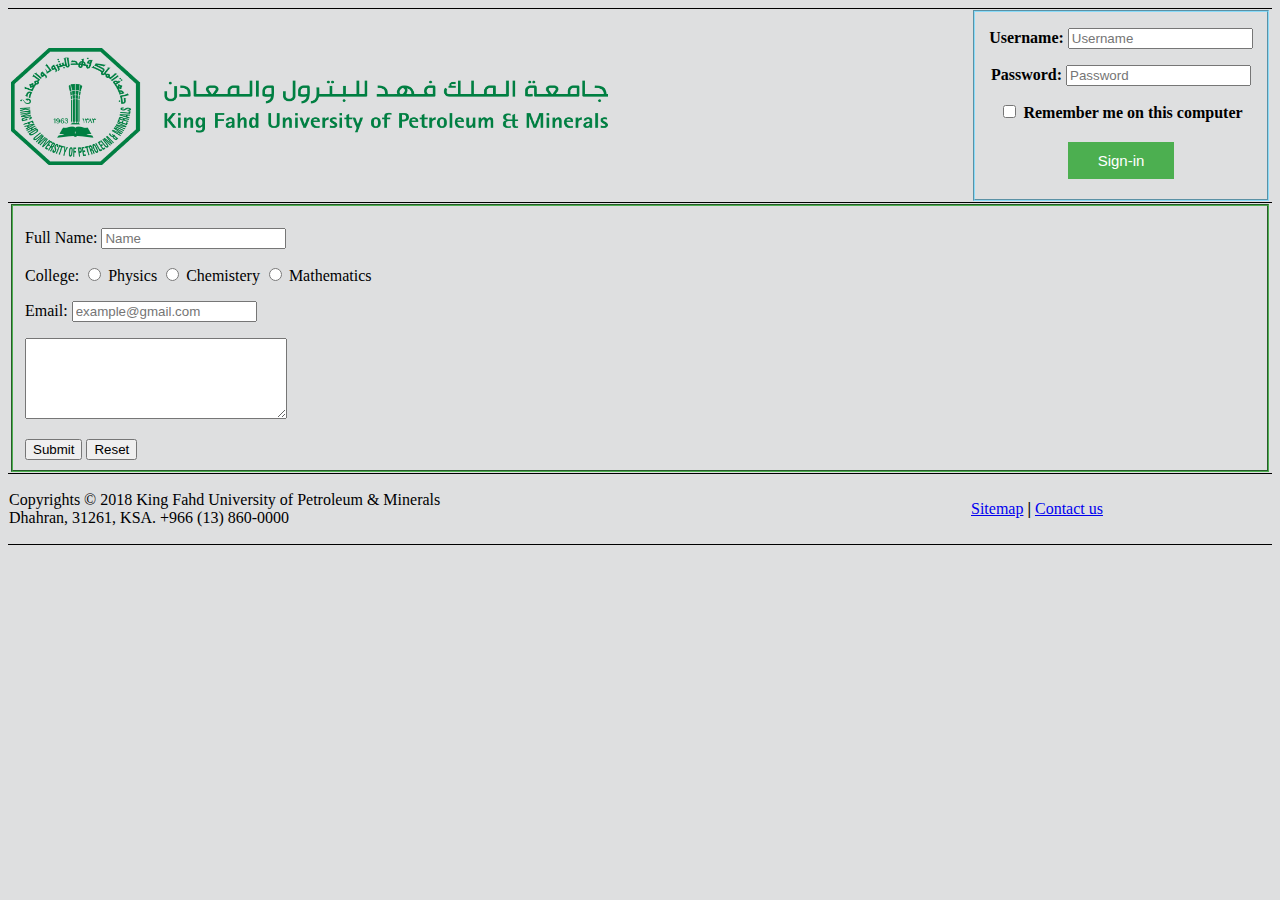
==== contactUs.html @ 52456bcd "HW1" ====
<!DOCTYPE html>

<html>

<head>
	<style>
		#InfoField{ 
		border-color: #4CAF50;
		height:300;
		width:290;
		}
	</style>

	<title> Contact us </title>
	<meta charset="utf-8">
	<meta name = "keywords" content= "contact">
	<meta name = "description" content= "King Fahd University of Petroleum and Minerals">
	<meta name = "robots" content= "noindex, follow">
	<link rel="stylesheet" href="style.css">
</head>

<body>
<table>
	<tr id="headerRow">
		<th colspan="5"><img src="kfupm-2.png" alt="KFUPM Logo" id="kfupmlogo" align="left"></th>
		<th id="tCol"><form method="get" action="none">
			<fieldset id="loginField">
				<p>Username: <input type="text" name="username" placeholder="Username"></p>
				<p>Password: <input type="password" name="password" placeholder="Password" ></p>
				<p><input type="checkbox" name="empty" value=" "> Remember me on this computer</p>
				<p><input type="button" class="button" value="Sign-in"></p>
			</fieldset>
			</form>
		</th>
	</tr>
	<tr>
		<td colspan="6">
		
		<form method="post" action="none">
		<fieldset id="InfoField" align="left">
		
				<p><label for="name"> Full Name: </label>
				<input type="text" name="name" placeholder="Name"></p>
				
				<p><label for="College">College:</label>
				<input type="radio" name="college" value="Physics" > Physics
				<input type="radio" name="college" value="Chemistery" > Chemistery
				<input type="radio" name="college" value="Mathematics"> Mathematics
				</p>
				
				<p><label for="email"> Email: </label>
				<input type="text" name="email" placeholder="example@gmail.com"></p>
				
				
				<p><textarea rows="5" cols="30"></textarea></p>
				<button type="submit" value="Submit">Submit</button>
				<button type="reset" value="Reset">Reset</button>
				</fieldset>
		</form>
		
		</td>

	</tr>	
	<tr>
		<td colspan="5">
		<div>
		<p>Copyrights © 2018 King Fahd University of Petroleum & Minerals<br>
		Dhahran, 31261, KSA. +966 (13) 860-0000</p>
		</div>
		</td>
		<td><span>
				<a href="http://www.kfupm.edu.sa/Default.aspx" target="_blank">Sitemap</a>
			</span>
			<strong>|</strong> 
			<span> 
				<a href="contactUs.html" target="_blank">Contact us</a>
			</span>
	</tr>
</table>

<map name="BldgMap">
	<area shape="rect" coords="125,230,300,280" alt="chemistery building (building 4)" href="ChemDep.html">
	<area shape="rect" coords="325,205,360,265" alt="math building (building 5)" href="mathDep.html">
	<area shape="rect" coords="420,230,535,275" alt="physics building (building 6)" href="physicsDep.html">
	<area shape="rect" coords="540,246,770,280" alt="GS building (building 7)" href="GSDep.html">
</map>

</body>

</html>
---- style.css ----
#kfupmlogo{
	width:600px;
	height:120px;
	align:left;
}
#loginField{ 
	border-color:#89dbf9;
	height:300;
	width:290;
	padding:0;
}
#headerRow{
	border-color: white;
	border-bottom-color: black;
}
#tCol{
	width:300px;
}
table{
	width:100%;
	height:100%;
	border-collapse: collapse;
}
body{background-color: #dedfe0;}
.button {
	background-color: #4CAF50;
	border: none;
	color: white;
	padding: 10px 30px;
	text-align: center;
	display: inline-block;
	font-size: 15px;
	margin: 4px 2px;
	cursor: pointer;
}
th{border-top: 1px solid black; border-bottom: 1px solid black;}
td{border-bottom: 1px solid black;}
#rightCol{border-left: 1px solid black; width:300px}
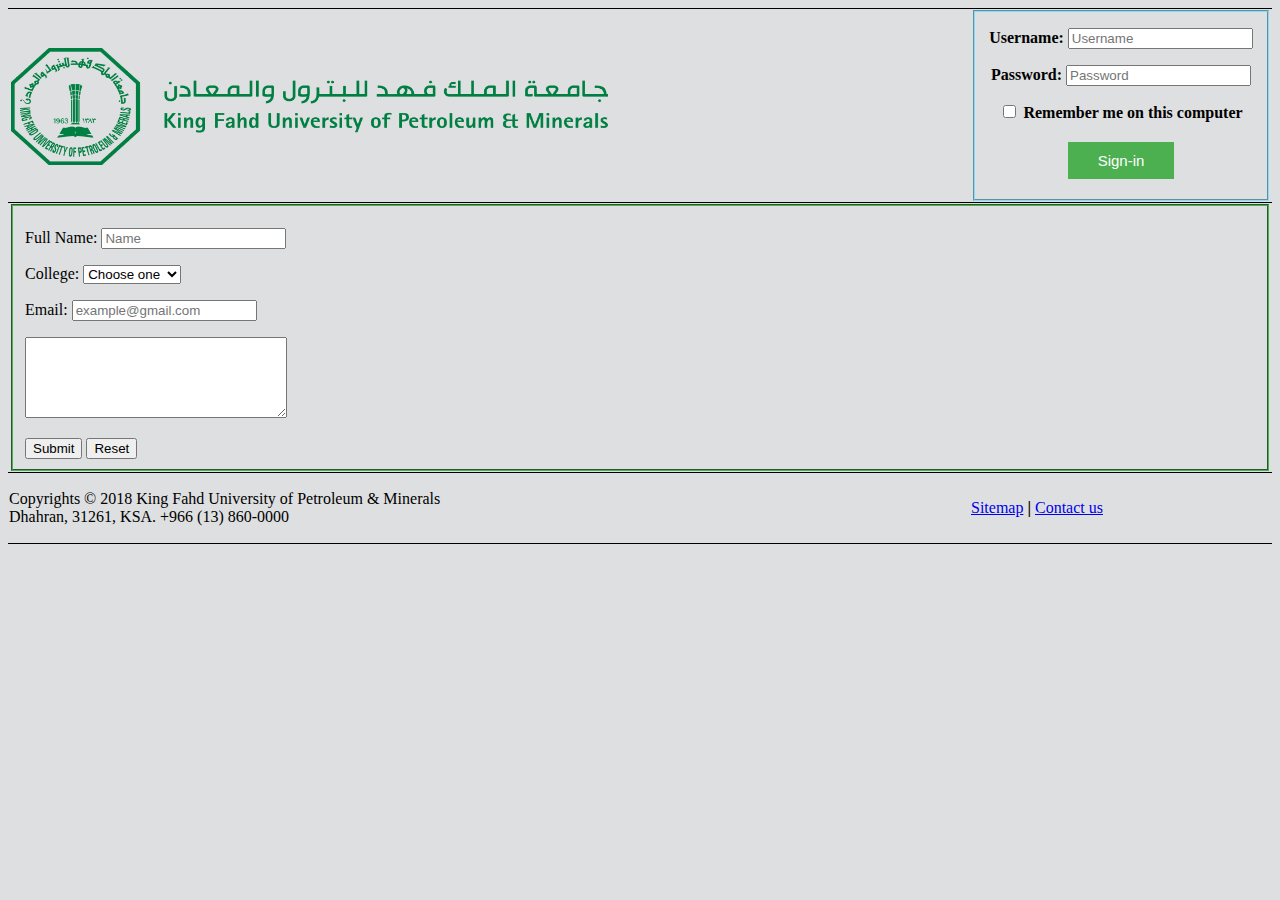
==== commit b004053a: "Update contactUs.html" ====
--- a/contactUs.html
+++ b/contactUs.html
@@ -43,9 +43,12 @@
 				<input type="text" name="name" placeholder="Name"></p>
 				
 				<p><label for="College">College:</label>
-				<input type="radio" name="college" value="Physics" > Physics
-				<input type="radio" name="college" value="Chemistery" > Chemistery
-				<input type="radio" name="college" value="Mathematics"> Mathematics
+					<select>
+					<option value="volvo">Choose one</option>
+					<option value="volvo">Physics</option>
+					<option value="saab">Mathematics</option>
+					<option value="opel">Chemistery</option>
+				</select>
 				</p>
 				
 				<p><label for="email"> Email: </label>
